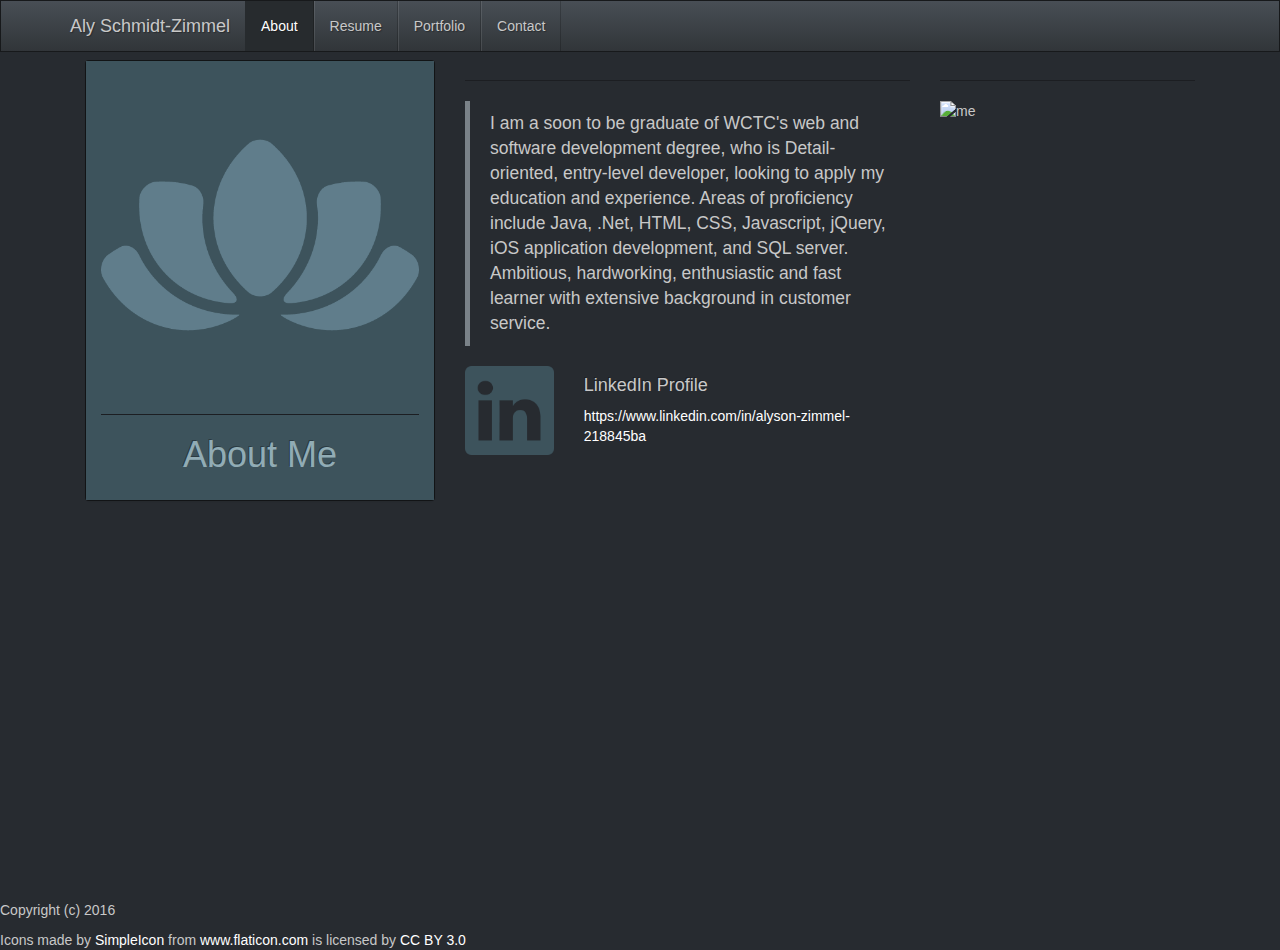
==== web/about.html @ d8e307be "resume. Index, about and portfolio done. Still need resume and contact" ====
<!DOCTYPE html>
<!--
To change this license header, choose License Headers in Project Properties.
To change this template file, choose Tools | Templates
and open the template in the editor.
-->
<html>
    <head>
        <meta charset="UTF-8">
        <meta name="viewport" content="width=device-width, initial-scale=1.0">
        <!--js-->
        <script src="https://code.jquery.com/jquery-2.2.0.min.js"></script>
        <!--sticky footer -->
        <link rel="stylesheet" href="stickyfooter.css" />
        <script src="stickyfooter.js"></script>        
        <!--bootstrap-->
        <link rel="stylesheet" href="bootstrap.slate.min.css"/>
        <link rel="stylesheet" href="stickyfooter.css" type="text/css">

        <script src="boostrap.min.js"></script>
        <title>ajs-Zimmel Portfolio</title>
    </head>
    <body>
        <div class="wrapper">
            <div class="navbar navbar-default navbar-fixed-top">
                <div class="container">
                    <div class="navbar-header">
                        <!--header stuff-->

                        <a href="about.html" class="navbar-brand" style="text-align: center">Aly Schmidt-Zimmel</a>
                        <button class="navbar-toggle" type="button" data-toggle="collapse" data-target=".navbar-collapse">
                            <span class="icon-bar"></span>
                            <span class="icon-bar"></span>
                            <span class="icon-bar"></span>
                        </button>
                    </div>
                    <div class="navbar-collapse collapse" id="navbar-main">
                        <ul class="nav navbar-nav">
                            <li class="active">
                                <a href="about.html">About</a>
                            </li>
                            <li>
                                <a href="resume.html">Resume</a>
                            </li>
                            <li>
                                <a href="portfolio.html">Portfolio</a>
                            </li>
                            <li>
                                <a href="contact.html">Contact</a> 
                            </li>
                        </ul>
                    </div>
                </div>
            </div>
            <div class="container" style="padding-top: 60px">

                <div class="col-lg-4">
                    <div class="panel panel-default" style="color: #91ACB5;text-align: center;">
                        <div class="panel-body" style="background-color: #3d535c">
                            <img alt="lotus" style="display:block;margin-left:auto;margin-right: auto; " class="img-responsive" src="images/flowers38.png"/>
                            <hr/>
                            <h1>About Me</h1>
                        </div>
                    </div>
                </div>
                <div class="col-lg-5">
                    <hr/>
                    <blockquote>
                        <p>I am a soon to be graduate of WCTC's web and software
                            development degree, who is Detail-oriented, entry-level developer, 
                            looking to apply my education and experience.
                            Areas of proficiency include Java, .Net, HTML, CSS, 
                            Javascript, jQuery, iOS application development, and 
                            SQL server. Ambitious, hardworking, enthusiastic and 
                            fast learner  with extensive background in customer 
                            service.</p>
                    </blockquote>
                    <div class="row" style="display: -webkit-box; display: -webkit-flex; display: -ms-flexbox; display:flex">
                        <div class="col-sm-3">
                            <img alt="linkedin" class="img-responsive" src="images/linkedin12.png"/>
                        </div>
                        <div class="col-sm-9">
                            <h4>LinkedIn Profile</h4>
                            <a href="https://www.linkedin.com/in/alyson-zimmel-218845ba">https://www.linkedin.com/in/alyson-zimmel-218845ba</a>
                        </div>
                    </div>
                </div>
                <div class="col-lg-3">
                    <hr/>
                    <img alt="me" class="img-responsive" 
                         style="display:block;
                         margin-left: auto;margin-right: auto;" 
                         src="https://media.licdn.com/mpr/mpr/shrinknp_400_400/AAEAAQAAAAAAAAW7AAAAJDI4ZGIyMzc5LWFhN2MtNDAyOS05YjQ5LWJkZTViODBjZDQxMg.jpg"/>
                </div>
                <div class="push"></div>
            </div>
        </div>

        <div class="footer">
            <p>Copyright (c) 2016</p>
            <div>Icons made by <a href="http://www.flaticon.com/authors/simpleicon" title="SimpleIcon">SimpleIcon</a> from <a href="http://www.flaticon.com" title="Flaticon">www.flaticon.com</a>             is licensed by <a href="http://creativecommons.org/licenses/by/3.0/" title="Creative Commons BY 3.0">CC BY 3.0</a></div>
        </div>
    </body>
</html>
---- web/stickyfooter.css ----
/* 
    Created on : Jan 19, 2016, 4:53:50 PM
    Author     : Alyson
*/
* {
	margin: 0;
}
html, body {
	height: 100%;
}
.wrapper {
	min-height: 100%;
        /**height: auto !important;**/
	padding: 0 auto -10px; /* the bottom margin is the negative value of the footer's height */
}
.footer, .push {
	height: 10px; /* '.push' must be the same height as 'footer' */
        clear:both;
}

/*

Sticky Footer by Ryan Fait
http://ryanfait.com/

*/
---- web/stickyfooter.css ----
/* 
    Created on : Jan 19, 2016, 4:53:50 PM
    Author     : Alyson
*/
* {
	margin: 0;
}
html, body {
	height: 100%;
}
.wrapper {
	min-height: 100%;
        /**height: auto !important;**/
	padding: 0 auto -10px; /* the bottom margin is the negative value of the footer's height */
}
.footer, .push {
	height: 10px; /* '.push' must be the same height as 'footer' */
        clear:both;
}

/*

Sticky Footer by Ryan Fait
http://ryanfait.com/

*/
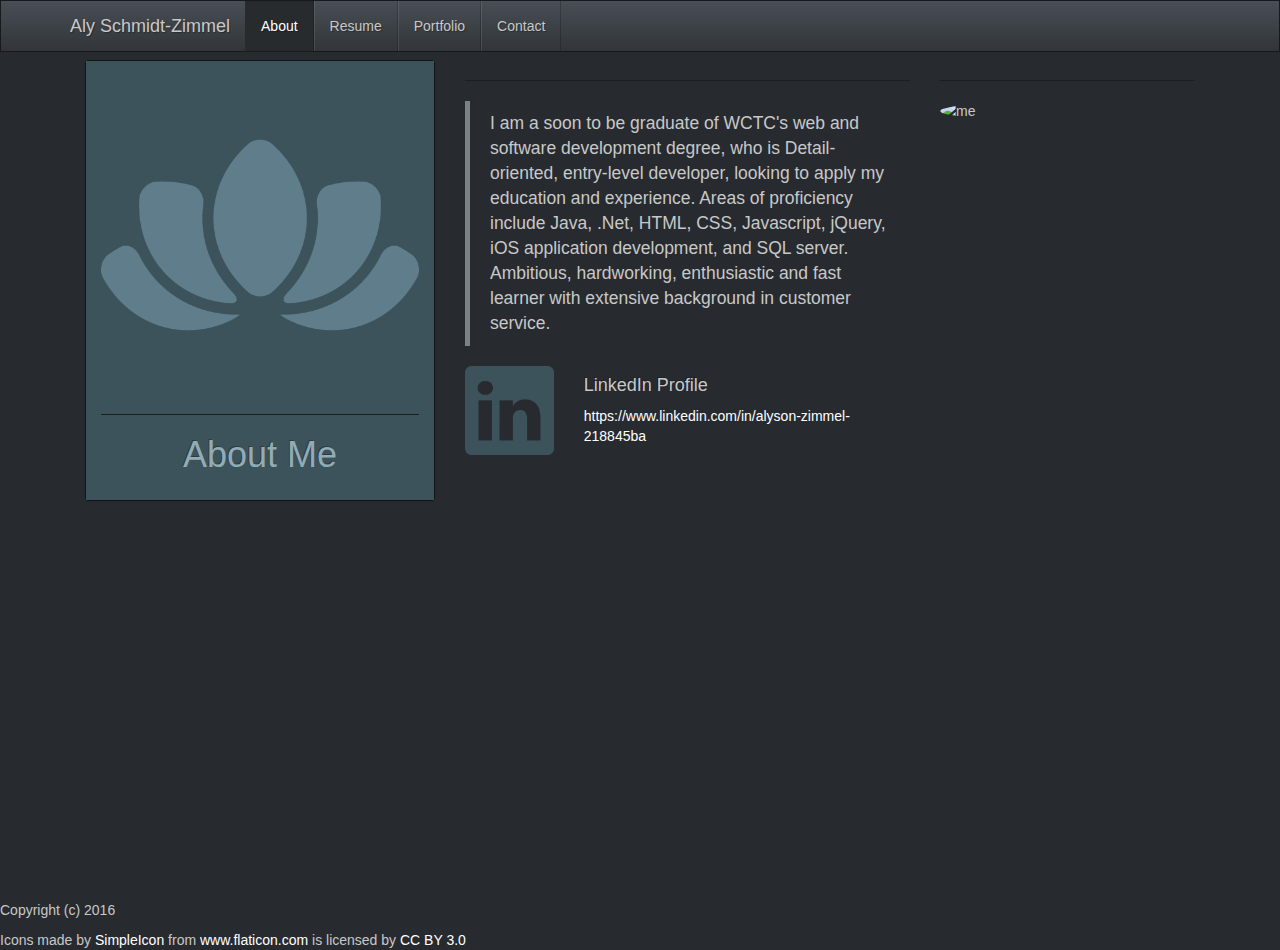
==== commit 85c65de3: "picture round" ====
--- a/web/about.html
+++ b/web/about.html
@@ -17,7 +17,7 @@
         <link rel="stylesheet" href="bootstrap.slate.min.css"/>
         <link rel="stylesheet" href="stickyfooter.css" type="text/css">
 
-        <script src="boostrap.min.js"></script>
+        <script src="bootstrap.min.js"></script>
         <title>ajs-Zimmel Portfolio</title>
     </head>
     <body>
@@ -87,9 +87,9 @@
                 </div>
                 <div class="col-lg-3">
                     <hr/>
-                    <img alt="me" class="img-responsive" 
+                    <img alt="me" class="img-circle" 
                          style="display:block;
-                         margin-left: auto;margin-right: auto;" 
+                         margin-left: auto;margin-right: auto; max-width: 100%;" 
                          src="https://media.licdn.com/mpr/mpr/shrinknp_400_400/AAEAAQAAAAAAAAW7AAAAJDI4ZGIyMzc5LWFhN2MtNDAyOS05YjQ5LWJkZTViODBjZDQxMg.jpg"/>
                 </div>
                 <div class="push"></div>
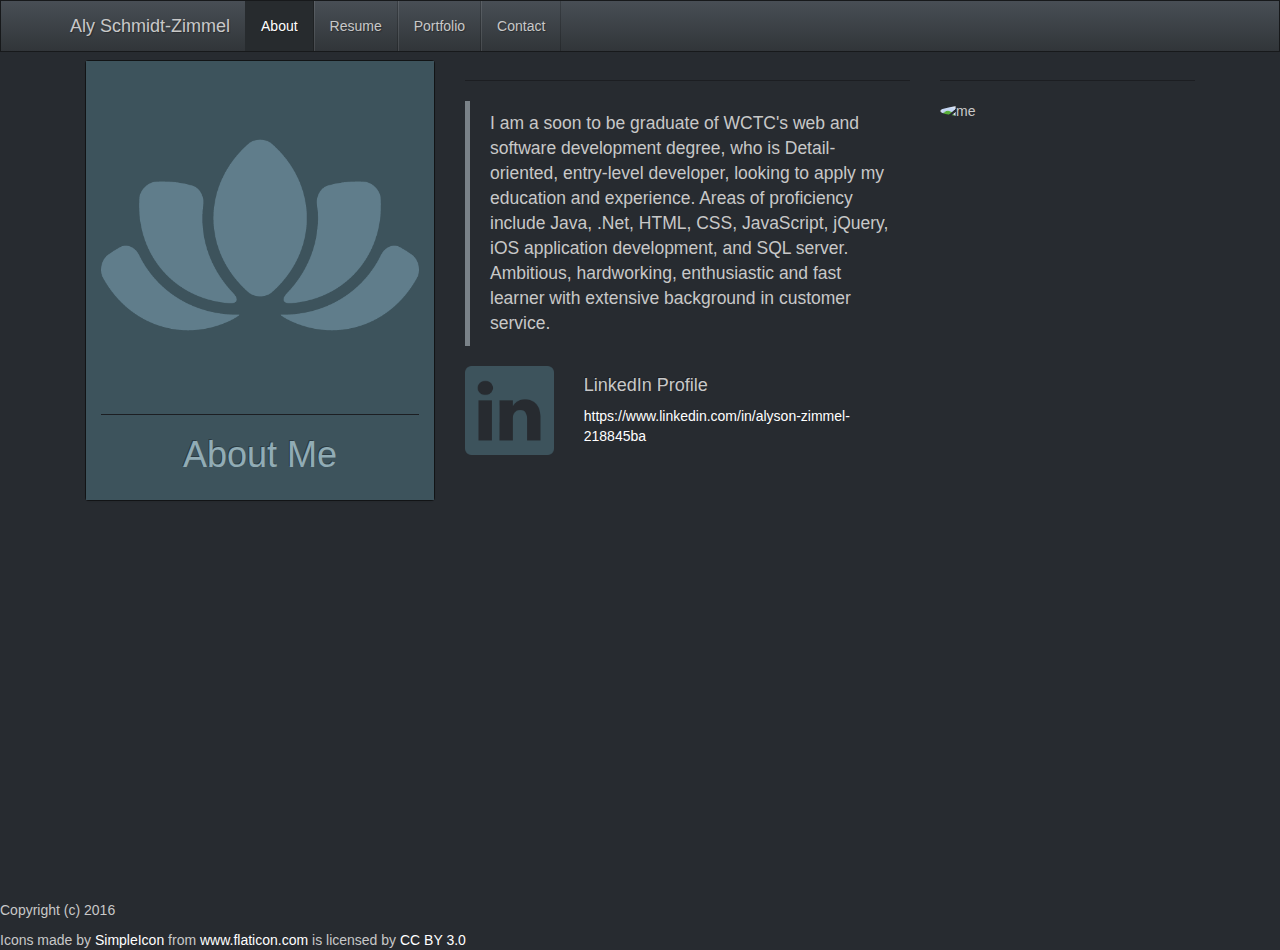
==== commit 184438d5: "" ====
--- a/web/about.html
+++ b/web/about.html
@@ -70,7 +70,7 @@
                             development degree, who is Detail-oriented, entry-level developer, 
                             looking to apply my education and experience.
                             Areas of proficiency include Java, .Net, HTML, CSS, 
-                            Javascript, jQuery, iOS application development, and 
+                            JavaScript, jQuery, iOS application development, and 
                             SQL server. Ambitious, hardworking, enthusiastic and 
                             fast learner  with extensive background in customer 
                             service.</p>
